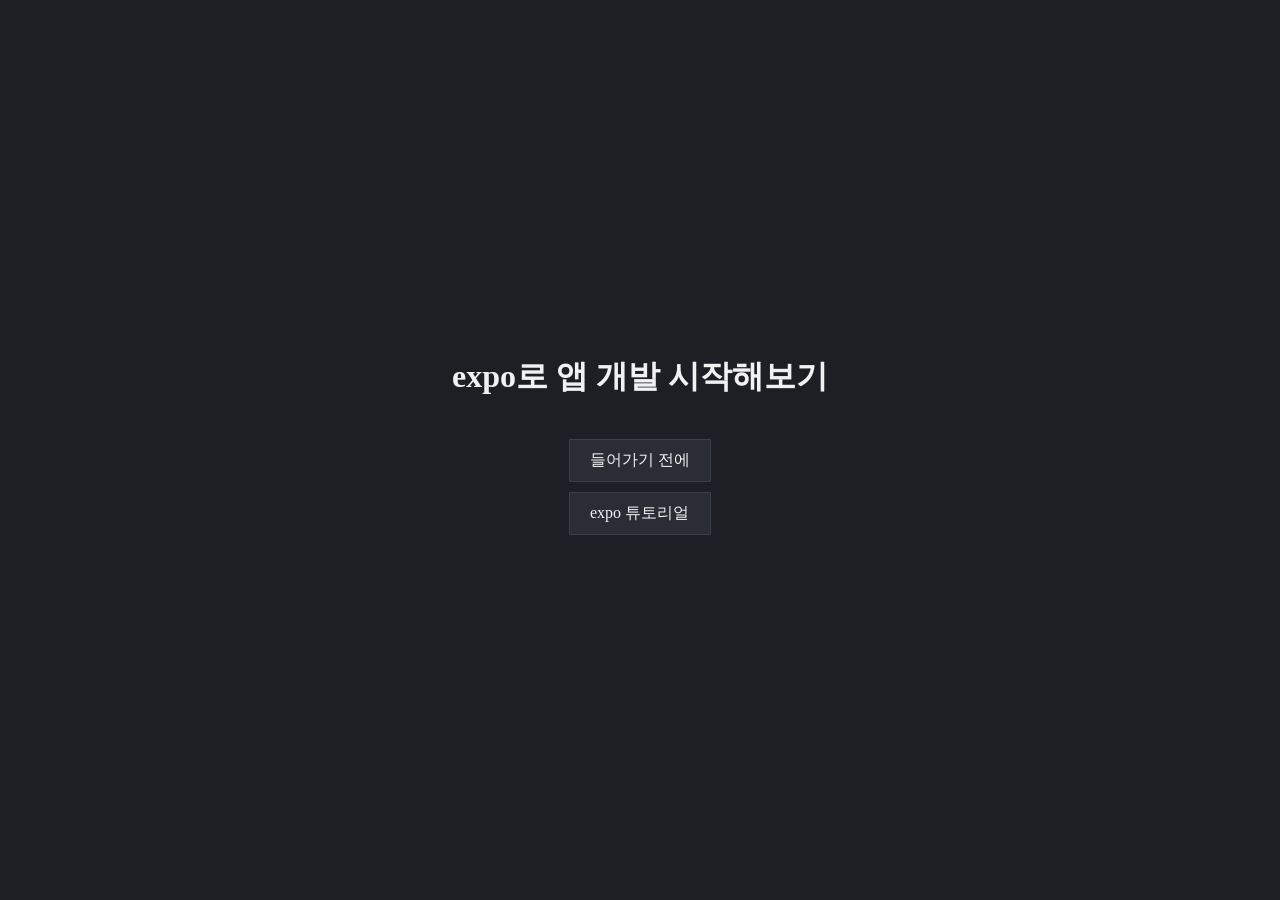
==== index.html @ ea1d5442 "init" ====
<!DOCTYPE html>
<html lang="ko">

<head>
    <meta charset="UTF-8" />
    <title>Expo 발표</title>
    <link rel="stylesheet" href="style.css" />
    <link rel="stylesheet" href="theme-dark.css" />
    <script>
        function connect() {
            const evtSource = new EventSource("/events");
            evtSource.onmessage = () => {
                location.reload();
            };
            evtSource.onerror = () => {
                evtSource.close();
                setTimeout(connect, 1000);
            };
        }
        connect();
    </script>
</head>

<body class="center">
    <h1>expo로 앱 개발 시작해보기</h1>
    <div class="menu">
        <a href="part1.html" class="btn">들어가기 전에</a>
        <a href="#" class="btn">expo 튜토리얼</a>
    </div>
</body>

</html>
---- style.css ----
* {
    margin: 0;
    padding: 0;
    box-sizing: border-box;
}

/* 스크롤바 제거 */
body {
    overflow: hidden;
}

::-webkit-scrollbar {
    display: none;
}

/* index */
.center {
    height: 100vh;
    display: flex;
    flex-direction: column;
    justify-content: center;
    align-items: center;
}

.menu {
    margin-top: 30px;
}

.btn {
    display: block;
    margin: 10px;
    padding: 10px 20px;
    background: black;
    color: white;
    text-decoration: none;
}

/* 상단 바 */
.top-bar {
    position: fixed;
    top: 10px;
    right: 20px;
    display: flex;
    flex-direction: column;
    align-items: flex-end;
    z-index: 9999;
    /* 🔥 이거 추가 */
}

/* 버튼 가로 정렬 */
.top-buttons {
    display: flex;
    gap: 10px;
}

/* 대본 박스 */
#scriptBox {
    display: none;
    margin-top: 8px;
    background: #eee;
    padding: 10px;
    width: 220px;
    border-radius: 6px;

    .script-item {
        display: none;
    }

    .script-item.active {
        display: block;
    }
}

/* 가로 스크롤 */
.horizontal {
    display: flex;
    width: max-content;
    transition: transform 0.7s ease-in-out;
    /* 🔥 핵심 */
}

.panel {
    width: 100vw;
    height: 100vh;
    display: flex;
    justify-content: center;
    align-items: center;
    font-size: 40px;

    img.img1 {
        width: 1000px;
        height: auto;
        object-fit: cover;
    }
}

/* 프로그레스 */
.progress-wrap {
    position: fixed;
    bottom: 0;
    left: 0;
    width: 100%;
    height: 5px;
    background: #ddd;
}

.progress {
    height: 100%;
    width: 0%;
    background: black;
}
---- theme-dark.css ----
:root {
    --bg: #1e1f24;
    /* 🔥 좀 밝게 */
    --text: #f1f1f1;
    --sub: #c0c0c0;
    --card: #2a2d34;
    /* 카드 더 밝게 */
    --border: #3a3f47;
    --accent: #6ea8ff;
    /* 포인트 살짝 밝게 */
}

/* 전체 */
body {
    background: var(--bg);
    color: var(--text);
}

/* 버튼 */
button,
.btn {
    background: var(--card);
    color: var(--text);
    border: 1px solid var(--border);
}

button:hover,
.btn:hover {
    background: #343844;
    /* hover도 밝게 */
}

/* 대본 */
#scriptBox {
    background: var(--card);
    border: 1px solid var(--border);
}

/* 패널 */
.panel {
    background: var(--bg);
}

/* 프로그레스 */
.progress-wrap {
    background: var(--border);
}

.progress {
    background: var(--accent);
}
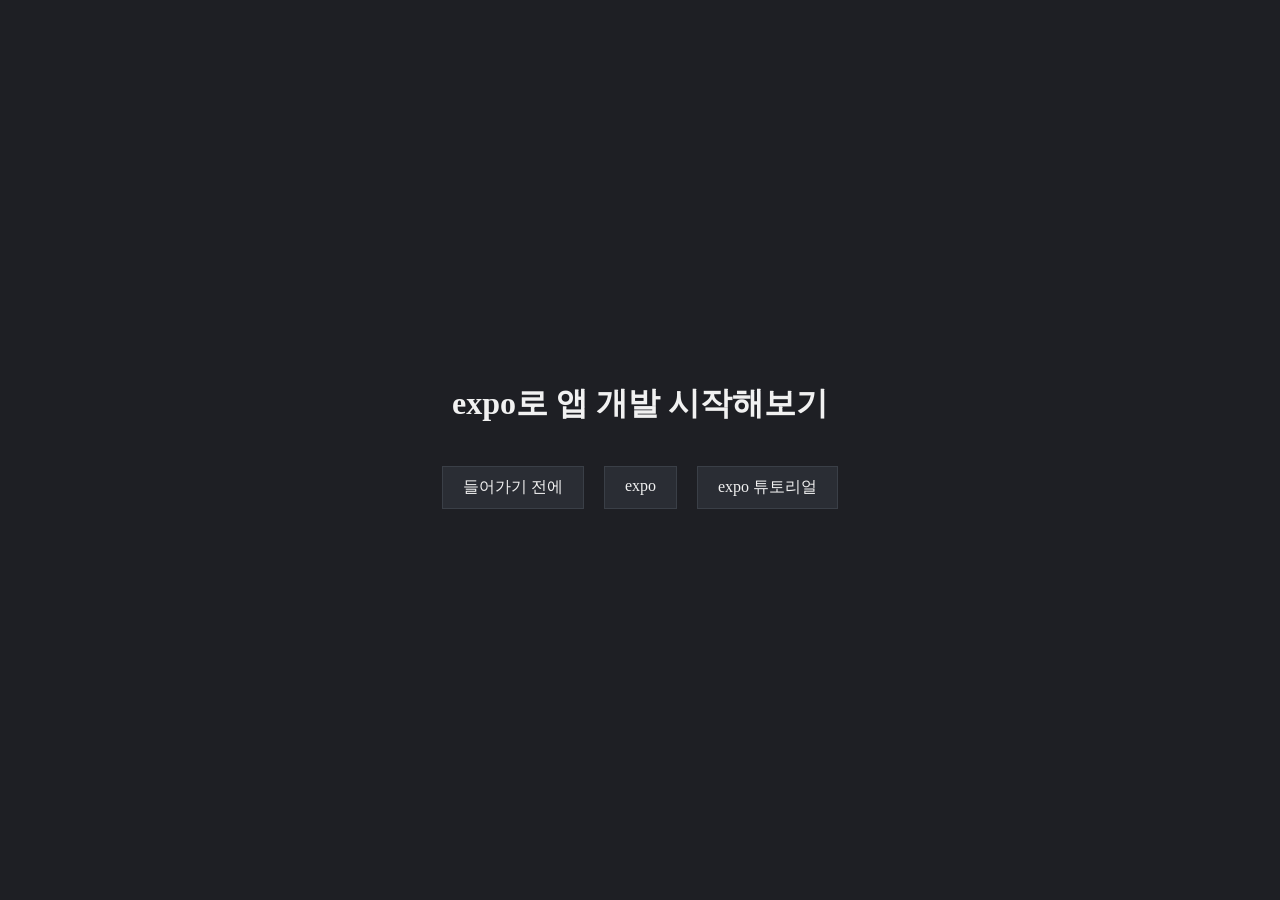
==== commit d3211b25: "✨ feat: Complete brief7 presentation" ====
--- a/index.html
+++ b/index.html
@@ -25,7 +25,8 @@
     <h1>expo로 앱 개발 시작해보기</h1>
     <div class="menu">
         <a href="part1.html" class="btn">들어가기 전에</a>
-        <a href="#" class="btn">expo 튜토리얼</a>
+        <a href="https://expo.dev/" class="btn">expo</a>
+        <a href="https://unruly-gauge-c20.notion.site/Expo-Tuto-352856108b1d80c390d1cb46335e54f1" class="btn">expo 튜토리얼</a>
     </div>
 </body>
 
--- a/style.css
+++ b/style.css
@@ -23,6 +23,8 @@
 }
 
 .menu {
+    display: flex;
+    flex-flow: row nowrap;
     margin-top: 30px;
 }
 
